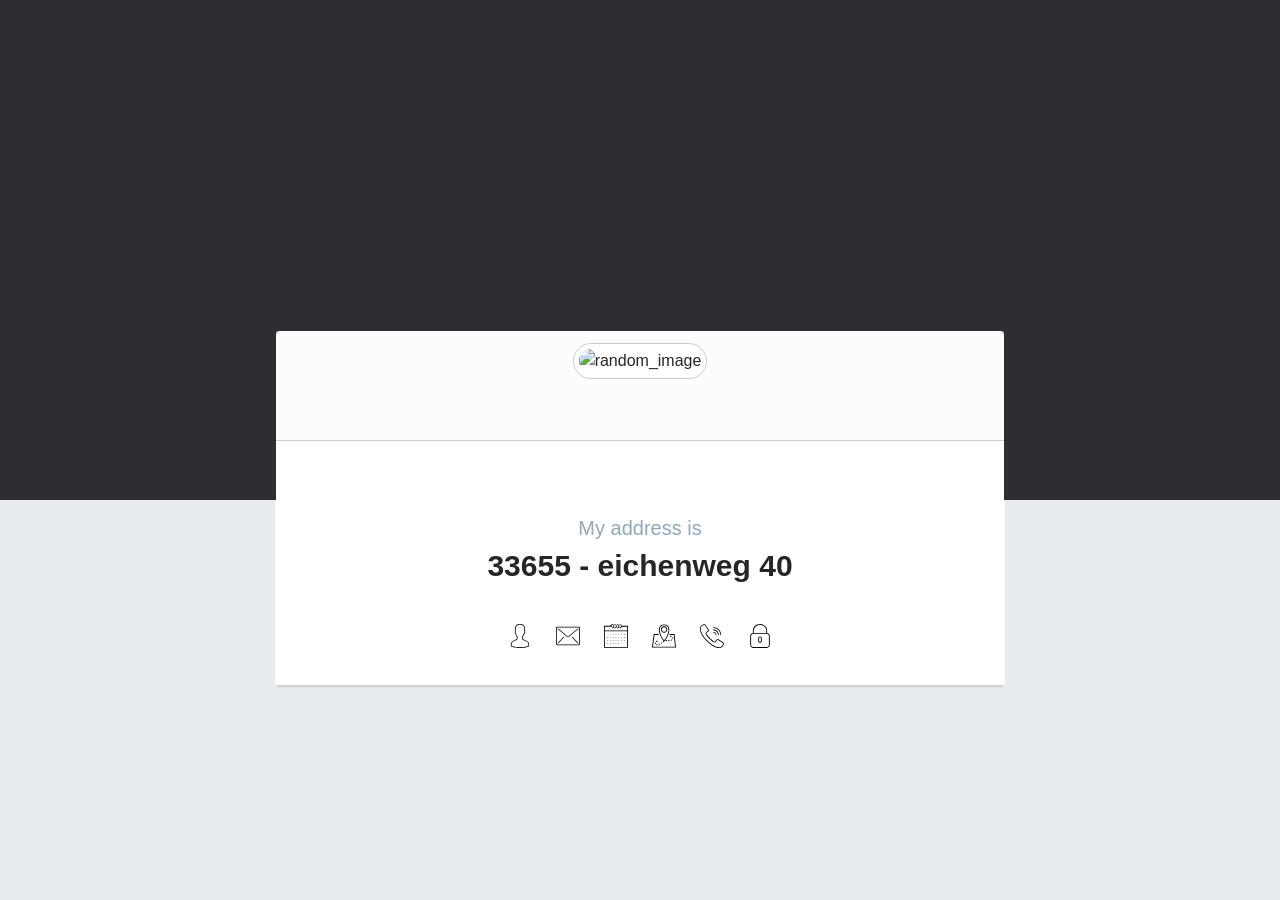
==== index.html @ 257c9281 "renamed index.html" ====
<html lang="en"><head>
  <meta charset="utf-8">
  <title>Component Playground</title>
  <base href="./">
  <meta name="viewport" content="width=device-width, initial-scale=1">
  <link rel="icon" type="image/x-icon" href="favicon.ico">
<link rel="stylesheet" href="styles.css">
<link rel="stylesheet" href="main.css">
<body>
    <header>
    </header>
    <div class="l-container u-padding--none">
        <div class="row">
            <div class="u-content--center u-margin--h-lg frame">
                <div class="c-card u-text--centered custom-btm-shadow custom-border">
                    <div class="c-card__content user_photo c-panel--round u-padding--none u-border--none">
                        <div class="c-card__header header_section u-margin--btm-lg u-border--bottom c-card__header_color">
                            <img alt="random_image" class="u-image u-image--150 u-image--rounded u-border" src="">
                        </div>
                        <br>
                        <div>
                            <h3 class="c-card__subtitle u-margin--none u-text--md ">My address is</h3>
                            <h2 class="c-card__title u-text--lg">33655 - eichenweg 40</h2>
                        </div>
                        <ul class="c-tabs l-row u-grid-justify--center u-padding--md">
                            <li class="c-tabs__list">
                                <a class="c-tabs__link user u-padding--sm">
                                    <img class="u-image--24" src="./assets/icons/svg/misc/user.svg">
                                </a>
                            </li>
                            <li class="c-tabs__list">
                                <a class="c-tabs__link email u-padding--sm">
                                    <img class="u-image--24" src="./assets/icons/svg/misc/email.svg">
                                </a>
                            </li>
                            <li class="c-tabs__list">
                                <a class="c-tabs__link calender u-padding--sm">
                                    <img class="u-image--24" src="./assets/icons/svg/misc/calendar.svg">
                                </a>
                            </li>
                            <li class="c-tabs__list">
                                <a class="c-tabs__link location u-padding--sm">
                                    <img class="u-image--24" src="./assets/icons/svg/misc/map-location.svg">
                                </a>
                            </li>
                            <li class="c-tabs__list">
                                <a class="c-tabs__link call u-padding--sm">
                                    <img class="u-image--24" src="./assets/icons/svg/misc/call.svg">
                                </a>
                            </li>
                            <li class="c-tabs__list">
                                <a class="c-tabs__link locked u-padding--sm">
                                    <img class="u-image--24" src="./assets/icons/svg/misc/locked.svg">
                                </a>
                            </li>
                        </ul>
                    </div>
                </div>
            </div>
        </div>
    </div>
</body>
<script type="text/javascript" src="jquery3.4.1.js"></script>
<script type="text/javascript" src="main.js"></script>
</html>
---- styles.css ----
.c-btn{
    border:2px solid transparent;
    cursor:pointer;
    display:inline-block;
    font-size:1rem;
    font-weight:400;
    line-height:1.5;
    text-align:center;
    padding:6px 8px;
    text-decoration:none;
    vertical-align:middle;
    background-position:center;
    -webkit-user-select:none;
    -moz-user-select:none;
    -ms-user-select:none;
    user-select:none;
    -webkit-tap-highlight-color:transparent
}
.c-btn:focus{
    outline:0
}
.c-btn[disabled]{
    background-color:#fff;
    border-color:#dbdbdb;
    color:#dbdbdb;
    box-shadow:none;
    opacity:.5;
    cursor:not-allowed
}
.c-input__checkbox input[type=checkbox],.c-input__radiobox input[type=radio]{
    outline:0;
    visibility:hidden;
    width:1.5em;
    margin:0;
    display:block;
    float:left;
    font-size:inherit
}
.c-input__checkbox__text,.c-input__radiobox__text{
    display:flex;
    word-break:break-word;
    padding-left:.5em
}
.c-card{
    background-color:#fff;
    border:1px solid #ced9e1;
    color:#262626;
    max-width:100%
}
@font-face{
    font-family:InterFaceCorp-Regular;
    src:url(https://cdn.gmgamingsystems.com/Global/fonts/interface/InterFaceCorp-Regular.eot);
    src:url(https://cdn.gmgamingsystems.com/Global/fonts/interface/InterFaceCorp-Regular.eot?#iefix) format("embedded-opentype"),url(https://cdn.gmgamingsystems.com/Global/fonts/interface/InterFaceCorp-Regular.woff) format("woff"),url(https://cdn.gmgamingsystems.com/Global/fonts/interface/InterFaceCorp-Regular.ttf) format("truetype"),url(https://cdn.gmgamingsystems.com/Global/fonts/interface/InterFaceCorp-Regular.svg#InterFaceCorp-Regular) format("svg")
}
@font-face{
    font-family:InterFaceCorp-Black;
    src:url(https://cdn.gmgamingsystems.com/Global/fonts/interface/InterFaceCorp-Black.eot);
    src:url(https://cdn.gmgamingsystems.com/Global/fonts/interface/InterFaceCorp-Black.eot?#iefix) format("embedded-opentype"),url(https://cdn.gmgamingsystems.com/Global/fonts/interface/InterFaceCorp-Black.woff) format("woff"),url(https://cdn.gmgamingsystems.com/Global/fonts/interface/InterFaceCorp-Black.ttf) format("truetype"),url(https://cdn.gmgamingsystems.com/Global/fonts/interface/InterFaceCorp-Black.svg#InterFaceCorp-Black) format("svg")
}
*,::after,::before{
    box-sizing:border-box
}
html{
    font-family:sans-serif;
    line-height:1.15;
    -webkit-text-size-adjust:100%;
    -ms-text-size-adjust:100%;
    -ms-overflow-style:scrollbar;
    -webkit-tap-highlight-color:transparent
}
body,html{
    height:100%;
    width:100%;
    margin:0;
    padding:0;
    font-size:16px
}
[tabindex="-1"]:focus{
    outline:0!important
}
hr{
    box-sizing:content-box;
    height:0;
    overflow:visible
}
img{
    vertical-align:middle;
    border-style:none;
    max-width:100%;
    height:auto
}
svg{
    overflow:hidden;
    vertical-align:middle
}
a:not([href]):not([tabindex]):focus,button:focus,input[type=color]:focus,input[type=date]:focus,input[type=datetime]:focus,input[type=email]:focus,input[type=number]:focus,input[type=password]:focus,input[type=tel]:focus,input[type=text]:focus,input[type=time]:focus,input[type=url]:focus,select:focus,textarea:focus{
    outline:0
}
[role=button],a,area,button,input:not([type=range]),label,select,summary,textarea{
    touch-action:manipulation
}
button,input,optgroup,select,textarea{
    margin:0;
    font-family:inherit;
    font-size:inherit;
    line-height:inherit
}
button,input{
    overflow:visible
}
button,select{
    text-transform:none
}
[type=reset],[type=submit],button,html [type=button]{
    -webkit-appearance:button
}
[type=button]::-moz-focus-inner,[type=reset]::-moz-focus-inner,[type=submit]::-moz-focus-inner,button::-moz-focus-inner{
    padding:0;
    border-style:none
}
body{
    margin:0;
    background:#fff;
    text-align:left;
    font-family:Arial,"Open Sans",sans-serif;
    font-size:1rem;
    font-weight:400;
    line-height:1.5;
    letter-spacing:0;
    color:#333
}
dl,ol,p,ul{
    margin-top:0;
    margin-bottom:1rem
}
input[type=color],input[type=date],input[type=datetime],input[type=email],input[type=number],input[type=password],input[type=tel],input[type=text],input[type=time],input[type=url],select,textarea{
    display:block;
    resize:none
}
progress{
    vertical-align:baseline
}
[type=number]::-webkit-inner-spin-button,[type=number]::-webkit-outer-spin-button{
    height:auto
}
::-webkit-file-upload-button{
    font:inherit;
    -webkit-appearance:button
}
ol ol,ol ul,ul ol,ul ul{
    margin-bottom:0
}
article,aside,dialog,figcaption,figure,footer,header,hgroup,label,main,nav,section{
    display:block
}
code,kbd,pre,samp{
    font-family:monospace,monospace;
    font-size:1em
}
pre{
    margin-top:0;
    margin-bottom:1rem;
    overflow:auto;
    -ms-overflow-style:scrollbar;
    white-space:pre-wrap
}
figure{
    margin:0 0 1rem
}
a{
    color:#000;
    text-decoration:underline;
    background-color:transparent;
    -webkit-text-decoration-skip:objects;
    font-weight:400
}
a:hover{
    color:#000;
    text-decoration:none
}
a:not([href]):not([tabindex]){
    color:inherit;
    text-decoration:none;
    cursor:pointer
}
a:not([href]):not([tabindex]):hover{
    color:inherit;
    text-decoration:none
}
table{
    border-collapse:collapse
}
[hidden]{
    display:none!important
}
select{
    -webkit-appearance:none;
    -moz-appearance:none;
    cursor:pointer
}
select::-ms-expand{
    display:none
}
textarea{
    padding:.625rem;
    line-height:1.5
}
:-moz-placeholder{
    color:#ced9e1
}
::-moz-placeholder{
    color:#ced9e1
}
:-ms-input-placeholder{
    color:#ced9e1
}
::-webkit-input-placeholder{
    color:#ced9e1
}
h1,h2,h3,h4,h5,h6{
    margin-top:0;
    margin-bottom:.5rem;
    font-weight:400;
    font-style:normal;
    line-height:1.5;
    text-transform:none;
    text-rendering:optimizeLegibility
}
h1{
    font-size:1.5rem
}
@media screen and (min-width:45em){
    h1{
        font-size:1.7rem
    }
}
h2,h3{
    font-size:1.25rem
}
@media screen and (min-width:45em){
    h2{
        font-size:1.3rem
    }
    h3{
        font-size:1.25rem
    }
}
h4,h5{
    font-size:1rem
}
@media screen and (min-width:45em){
    h4{
        font-size:1.1rem
    }
    h5{
        font-size:1rem
    }
}
h6{
    font-size:.875rem
}
.l-container{
    width:100%;
    padding-right:15px;
    padding-left:15px;
    margin-right:auto;
    margin-left:auto
}
@media (min-width:576px){
    .l-container{
        max-width:540px
    }
}
@media (min-width:768px){
    .l-container{
        max-width:720px
    }
}
@media (min-width:992px){
    .l-container{
        max-width:960px
    }
}
@media (min-width:1200px){
    .l-container{
        max-width:1140px
    }
}
.l-container-fluid{
    width:100%;
    padding-right:15px;
    padding-left:15px;
    margin-right:auto;
    margin-left:auto
}
.l-row{
    box-sizing:border-box;
    display:flex;
    flex:0 1 auto;
    flex-direction:row;
    flex-wrap:wrap;
    margin-right:-15px;
    margin-left:-15px
}
.l-col,.l-col-1,.l-col-10,.l-col-11,.l-col-12,.l-col-2,.l-col-3,.l-col-4,.l-col-5,.l-col-6,.l-col-7,.l-col-8,.l-col-9,.l-col-auto,.l-col-lg,.l-col-lg-1,.l-col-lg-10,.l-col-lg-11,.l-col-lg-12,.l-col-lg-2,.l-col-lg-3,.l-col-lg-4,.l-col-lg-5,.l-col-lg-6,.l-col-lg-7,.l-col-lg-8,.l-col-lg-9,.l-col-lg-auto,.l-col-md,.l-col-md-1,.l-col-md-10,.l-col-md-11,.l-col-md-12,.l-col-md-2,.l-col-md-3,.l-col-md-4,.l-col-md-5,.l-col-md-6,.l-col-md-7,.l-col-md-8,.l-col-md-9,.l-col-md-auto,.l-col-sm,.l-col-sm-1,.l-col-sm-10,.l-col-sm-11,.l-col-sm-12,.l-col-sm-2,.l-col-sm-3,.l-col-sm-4,.l-col-sm-5,.l-col-sm-6,.l-col-sm-7,.l-col-sm-8,.l-col-sm-9,.l-col-sm-auto,.l-col-xl,.l-col-xl-1,.l-col-xl-10,.l-col-xl-11,.l-col-xl-12,.l-col-xl-2,.l-col-xl-3,.l-col-xl-4,.l-col-xl-5,.l-col-xl-6,.l-col-xl-7,.l-col-xl-8,.l-col-xl-9,.l-col-xl-auto{
    width:100%;
    min-height:1px;
    padding-right:15px;
    padding-left:15px
}
.l-col{
    flex-basis:0;
    flex-grow:1;
    max-width:100%
}
.l-col-auto{
    flex:0 0 auto;
    width:auto;
    max-width:none
}
.l-col-1{
    flex-basis:8.33333333%;
    float:left;
    max-width:8.33333333%
}
.l-col-2{
    flex-basis:16.66666667%;
    float:left;
    max-width:16.66666667%
}
.l-col-3{
    flex-basis:25%;
    float:left;
    max-width:25%
}
.l-col-4{
    flex-basis:33.33333333%;
    float:left;
    max-width:33.33333333%
}
.l-col-5{
    flex-basis:41.66666667%;
    float:left;
    max-width:41.66666667%
}
.l-col-6{
    flex-basis:50%;
    float:left;
    max-width:50%
}
.l-col-7{
    flex-basis:58.33333333%;
    float:left;
    max-width:58.33333333%
}
.l-col-8{
    flex-basis:66.66666667%;
    float:left;
    max-width:66.66666667%
}
.l-col-9{
    flex-basis:75%;
    float:left;
    max-width:75%
}
.l-col-10{
    flex-basis:83.33333333%;
    float:left;
    max-width:83.33333333%
}
.l-col-11{
    flex-basis:91.66666667%;
    float:left;
    max-width:91.66666667%
}
.l-col-12{
    flex-basis:100%;
    float:left;
    max-width:100%
}
.order-first{
    order:-1
}
.order-last{
    order:13
}
.order-0{
    order:0
}
.order-1{
    order:1
}
.order-2{
    order:2
}
.order-3{
    order:3
}
.order-4{
    order:4
}
.order-5{
    order:5
}
.order-6{
    order:6
}
.order-7{
    order:7
}
.order-8{
    order:8
}
.order-9{
    order:9
}
.order-10{
    order:10
}
.order-11{
    order:11
}
.order-12{
    order:12
}
@media (min-width:576px){
    .l-col-sm{
        flex-basis:0;
        flex-grow:1;
        max-width:100%
    }
    .l-col-sm-auto{
        flex:0 0 auto;
        width:auto;
        max-width:none
    }
    .l-col-sm-1{
        flex-basis:8.33333333%;
        float:left;
        max-width:8.33333333%
    }
    .l-col-sm-2{
        flex-basis:16.66666667%;
        float:left;
        max-width:16.66666667%
    }
    .l-col-sm-3{
        flex-basis:25%;
        float:left;
        max-width:25%
    }
    .l-col-sm-4{
        flex-basis:33.33333333%;
        float:left;
        max-width:33.33333333%
    }
    .l-col-sm-5{
        flex-basis:41.66666667%;
        float:left;
        max-width:41.66666667%
    }
    .l-col-sm-6{
        flex-basis:50%;
        float:left;
        max-width:50%
    }
    .l-col-sm-7{
        flex-basis:58.33333333%;
        float:left;
        max-width:58.33333333%
    }
    .l-col-sm-8{
        flex-basis:66.66666667%;
        float:left;
        max-width:66.66666667%
    }
    .l-col-sm-9{
        flex-basis:75%;
        float:left;
        max-width:75%
    }
    .l-col-sm-10{
        flex-basis:83.33333333%;
        float:left;
        max-width:83.33333333%
    }
    .l-col-sm-11{
        flex-basis:91.66666667%;
        float:left;
        max-width:91.66666667%
    }
    .l-col-sm-12{
        flex-basis:100%;
        float:left;
        max-width:100%
    }
    .order-sm-first{
        order:-1
    }
    .order-sm-last{
        order:13
    }
    .order-sm-0{
        order:0
    }
    .order-sm-1{
        order:1
    }
    .order-sm-2{
        order:2
    }
    .order-sm-3{
        order:3
    }
    .order-sm-4{
        order:4
    }
    .order-sm-5{
        order:5
    }
    .order-sm-6{
        order:6
    }
    .order-sm-7{
        order:7
    }
    .order-sm-8{
        order:8
    }
    .order-sm-9{
        order:9
    }
    .order-sm-10{
        order:10
    }
    .order-sm-11{
        order:11
    }
    .order-sm-12{
        order:12
    }
}
@media (min-width:768px){
    .l-col-md{
        flex-basis:0;
        flex-grow:1;
        max-width:100%
    }
    .l-col-md-auto{
        flex:0 0 auto;
        width:auto;
        max-width:none
    }
    .l-col-md-1{
        flex-basis:8.33333333%;
        float:left;
        max-width:8.33333333%
    }
    .l-col-md-2{
        flex-basis:16.66666667%;
        float:left;
        max-width:16.66666667%
    }
    .l-col-md-3{
        flex-basis:25%;
        float:left;
        max-width:25%
    }
    .l-col-md-4{
        flex-basis:33.33333333%;
        float:left;
        max-width:33.33333333%
    }
    .l-col-md-5{
        flex-basis:41.66666667%;
        float:left;
        max-width:41.66666667%
    }
    .l-col-md-6{
        flex-basis:50%;
        float:left;
        max-width:50%
    }
    .l-col-md-7{
        flex-basis:58.33333333%;
        float:left;
        max-width:58.33333333%
    }
    .l-col-md-8{
        flex-basis:66.66666667%;
        float:left;
        max-width:66.66666667%
    }
    .l-col-md-9{
        flex-basis:75%;
        float:left;
        max-width:75%
    }
    .l-col-md-10{
        flex-basis:83.33333333%;
        float:left;
        max-width:83.33333333%
    }
    .l-col-md-11{
        flex-basis:91.66666667%;
        float:left;
        max-width:91.66666667%
    }
    .l-col-md-12{
        flex-basis:100%;
        float:left;
        max-width:100%
    }
    .order-md-first{
        order:-1
    }
    .order-md-last{
        order:13
    }
    .order-md-0{
        order:0
    }
    .order-md-1{
        order:1
    }
    .order-md-2{
        order:2
    }
    .order-md-3{
        order:3
    }
    .order-md-4{
        order:4
    }
    .order-md-5{
        order:5
    }
    .order-md-6{
        order:6
    }
    .order-md-7{
        order:7
    }
    .order-md-8{
        order:8
    }
    .order-md-9{
        order:9
    }
    .order-md-10{
        order:10
    }
    .order-md-11{
        order:11
    }
    .order-md-12{
        order:12
    }
}
@media (min-width:992px){
    .l-col-lg{
        flex-basis:0;
        flex-grow:1;
        max-width:100%
    }
    .l-col-lg-auto{
        flex:0 0 auto;
        width:auto;
        max-width:none
    }
    .l-col-lg-1{
        flex-basis:8.33333333%;
        float:left;
        max-width:8.33333333%
    }
    .l-col-lg-2{
        flex-basis:16.66666667%;
        float:left;
        max-width:16.66666667%
    }
    .l-col-lg-3{
        flex-basis:25%;
        float:left;
        max-width:25%
    }
    .l-col-lg-4{
        flex-basis:33.33333333%;
        float:left;
        max-width:33.33333333%
    }
    .l-col-lg-5{
        flex-basis:41.66666667%;
        float:left;
        max-width:41.66666667%
    }
    .l-col-lg-6{
        flex-basis:50%;
        float:left;
        max-width:50%
    }
    .l-col-lg-7{
        flex-basis:58.33333333%;
        float:left;
        max-width:58.33333333%
    }
    .l-col-lg-8{
        flex-basis:66.66666667%;
        float:left;
        max-width:66.66666667%
    }
    .l-col-lg-9{
        flex-basis:75%;
        float:left;
        max-width:75%
    }
    .l-col-lg-10{
        flex-basis:83.33333333%;
        float:left;
        max-width:83.33333333%
    }
    .l-col-lg-11{
        flex-basis:91.66666667%;
        float:left;
        max-width:91.66666667%
    }
    .l-col-lg-12{
        flex-basis:100%;
        float:left;
        max-width:100%
    }
    .order-lg-first{
        order:-1
    }
    .order-lg-last{
        order:13
    }
    .order-lg-0{
        order:0
    }
    .order-lg-1{
        order:1
    }
    .order-lg-2{
        order:2
    }
    .order-lg-3{
        order:3
    }
    .order-lg-4{
        order:4
    }
    .order-lg-5{
        order:5
    }
    .order-lg-6{
        order:6
    }
    .order-lg-7{
        order:7
    }
    .order-lg-8{
        order:8
    }
    .order-lg-9{
        order:9
    }
    .order-lg-10{
        order:10
    }
    .order-lg-11{
        order:11
    }
    .order-lg-12{
        order:12
    }
}
@media (min-width:1200px){
    .l-col-xl{
        flex-basis:0;
        flex-grow:1;
        max-width:100%
    }
    .l-col-xl-auto{
        flex:0 0 auto;
        width:auto;
        max-width:none
    }
    .l-col-xl-1{
        flex-basis:8.33333333%;
        float:left;
        max-width:8.33333333%
    }
    .l-col-xl-2{
        flex-basis:16.66666667%;
        float:left;
        max-width:16.66666667%
    }
    .l-col-xl-3{
        flex-basis:25%;
        float:left;
        max-width:25%
    }
    .l-col-xl-4{
        flex-basis:33.33333333%;
        float:left;
        max-width:33.33333333%
    }
    .l-col-xl-5{
        flex-basis:41.66666667%;
        float:left;
        max-width:41.66666667%
    }
    .l-col-xl-6{
        flex-basis:50%;
        float:left;
        max-width:50%
    }
    .l-col-xl-7{
        flex-basis:58.33333333%;
        float:left;
        max-width:58.33333333%
    }
    .l-col-xl-8{
        flex-basis:66.66666667%;
        float:left;
        max-width:66.66666667%
    }
    .l-col-xl-9{
        flex-basis:75%;
        float:left;
        max-width:75%
    }
    .l-col-xl-10{
        flex-basis:83.33333333%;
        float:left;
        max-width:83.33333333%
    }
    .l-col-xl-11{
        flex-basis:91.66666667%;
        float:left;
        max-width:91.66666667%
    }
    .l-col-xl-12{
        flex-basis:100%;
        float:left;
        max-width:100%
    }
    .order-xl-first{
        order:-1
    }
    .order-xl-last{
        order:13
    }
    .order-xl-0{
        order:0
    }
    .order-xl-1{
        order:1
    }
    .order-xl-2{
        order:2
    }
    .order-xl-3{
        order:3
    }
    .order-xl-4{
        order:4
    }
    .order-xl-5{
        order:5
    }
    .order-xl-6{
        order:6
    }
    .order-xl-7{
        order:7
    }
    .order-xl-8{
        order:8
    }
    .order-xl-9{
        order:9
    }
    .order-xl-10{
        order:10
    }
    .order-xl-11{
        order:11
    }
    .order-xl-12{
        order:12
    }
}
.no-gutters{
    margin-right:0;
    margin-left:0;
    padding-right:0;
    padding-left:0
}
.no-gutters>.l-col,.no-gutters>[class*=l-col-]{
    padding-right:0;
    padding-left:0
}
.c-accordion__heading{
    padding:1rem;
    transition:.25s ease-out;
    cursor:pointer
}
.c-accordion__heading:hover{
    color:#8c8a8a
}
.c-accordion__heading::after{
    content:' ';
    display:flow-root;
    border-top:5px solid transparent;
    border-bottom:5px solid transparent;
    border-left:5px solid currentColor;
    vertical-align:middle;
    float:right;
    will-change:transform;
    -webkit-transform:translateY(3px);
    transform:translateY(3px);
    transition:transform .2s ease-out;
    transition:transform .2s ease-out,-webkit-transform .2s ease-out
}
.c-accordion__heading--opened::after{
    -webkit-transform:rotate(90deg) translateX(4px);
    transform:rotate(90deg) translateX(4px)
}
.c-accordion__content{
    max-height:0;
    padding:0;
    overflow:hidden
}
.c-accordion__content--opened{
    max-height:500px;
    display:table;
    padding:1rem
}
.c-btn{
    transition:.3s ease-out
}
.c-btn:not(.c-btn__generic):not(.c-btn__link):hover{
    box-shadow:0 5px 11px 0 rgba(0,0,0,.18),0 4px 15px 0 rgba(0,0,0,.15);
    outline:0
}
.c-btn:not(.c-btn__generic):not(.c-btn__link):active{
    background-color:#fff;
    background-size:100%;
    transition:background
}
.c-btn__generic{
    font-weight:700;
    line-height:1.5;
    color:#000;
    opacity:.9;
    background-color:transparent;
    border:0;
    -webkit-appearance:none;
    font-size:1.5rem;
    cursor:pointer
}
@media screen and (min-width:45em){
    .c-btn__generic{
        font-size:1.7rem
    }
}
.c-btn__default{
    background-color:#ced9e1;
    color:#000
}
.c-btn__default:hover{
    background:radial-gradient(circle,transparent 1%,#e9ecef 1%) center/15000% #e9ecef;
    border-color:#ced9e1;
    background-color:#fff;
    color:#ced9e1
}
.c-btn__primary{
    background-color:#439539;
    color:#fff
}
.c-btn__primary:hover{
    background:radial-gradient(circle,transparent 1%,#e9ecef 1%) center/15000% #e9ecef;
    border-color:#439539;
    background-color:#fff;
    color:#439539
}
.c-btn__secondary{
    background-color:#194484;
    color:#fff
}
.c-btn__secondary:hover{
    background:radial-gradient(circle,transparent 1%,#e9ecef 1%) center/15000% #e9ecef;
    border-color:#194484;
    background-color:#fff;
    color:#194484
}
.c-btn__success{
    background-color:#439539;
    color:#000
}
.c-btn__success:hover{
    background:radial-gradient(circle,transparent 1%,#e9ecef 1%) center/15000% #e9ecef;
    border-color:#439539;
    background-color:#fff;
    color:#439539
}
.c-btn__warning{
    background-color:#f39c12;
    color:#000
}
.c-btn__warning:hover{
    background:radial-gradient(circle,transparent 1%,#e9ecef 1%) center/15000% #e9ecef;
    border-color:#f39c12;
    background-color:#fff;
    color:#f39c12
}
.c-btn__danger{
    background-color:#cb0a15;
    color:#fff
}
.c-btn__danger:hover{
    background:radial-gradient(circle,transparent 1%,#e9ecef 1%) center/15000% #e9ecef;
    border-color:#cb0a15;
    background-color:#fff;
    color:#cb0a15
}
.c-btn__link{
    background:0 0;
    border:0;
    text-decoration:none
}
.c-btn__link:hover{
    color:#333;
    text-decoration:underline
}
.c-btn__link:focus{
    color:#333
}
.c-btn__input{
    top:-30px;
    float:right;
    padding:3px 16px;
    margin-right:.2em
}
.c-btn__input--absolute{
    position:absolute;
    right:3px;
    top:3px;
    height:27px;
    padding:0 5px
}
.c-btn--full{
    display:block;
    width:100%;
    clear:both
}
.c-btn--sm{
    padding:6px 15px;
    font-size:.875rem
}
.c-btn--md{
    padding:8px 30px;
    font-size:1.125rem
}
.c-btn--lg{
    padding:12px 35px;
    font-size:1.25rem
}
@media screen and (min-width:45em){
    .c-btn--lg{
        padding:12px 40px;
        font-size:1.5rem
    }
}
.c-card__header{
    padding:.75rem
}
.c-card__title{
    font-weight:700;
    font-size:1.25rem;
    margin:0
}
.c-card__subtitle{
    font-weight:400;
    font-size:.875rem;
    color:#8fa8ba
}
.c-card__image{
    display:block
}
.c-card__content{
    padding:.75rem;
    border-top:1px solid #ced9e1
}
.c-card__footer{
    border-top:1px solid #ced9e1;
    padding:.75rem
}
.c-card__media:not(:last-child){
    margin-bottom:.75rem
}
.c-card--shadowed{
    box-shadow:0 2px 3px 0 #bbb,0 0 1px 0 #bbb;
    border:0
}
.c-icon{
    display:inline-block;
    height:16px;
    width:16px;
    padding:5px
}
.c-icon--sm{
    width:32px;
    height:32px
}
.c-icon--md{
    width:64px;
    height:64px
}
.c-icon--lg{
    width:128px;
    height:128px
}
.c-icon--xlg{
    width:256px;
    height:256px
}
.c-input{
    display:block;
    width:100%;
    min-height:40px;
    padding:5px 10px;
    border:1px solid #ddd;
    background-color:transparent;
    color:inherit;
    outline:0;
    margin:0;
    box-shadow:0,1px,2px,0 rgba(51,51,51,.1) inset 0 #bbb;
    transition:.3s ease-out
}
.c-input:focus{
    outline:0
}
.c-input__group{
    display:flex;
    flex-wrap:wrap;
    align-items:stretch;
    width:100%
}
.c-input__group>.c-input{
    width:1%;
    flex:1 1 auto
}
.c-input__group>.c-input--success:focus{
    border-color:rgba(67,149,57,.9)
}
.c-input__group--append{
    margin-left:-1px
}
.c-input__group--prepend{
    margin-right:-1px
}
.c-input__group__text{
    display:flex;
    align-items:center;
    padding:5px 10px;
    margin-bottom:0;
    font-weight:400;
    line-height:1.5;
    min-height:40px;
    color:#333;
    text-align:center;
    white-space:nowrap;
    background-color:#ced9e1;
    border:1px solid #ccc
}
.c-input__text{
    min-height:40px
}
.c-input__textarea{
    min-height:100px
}
.c-input__checkbox{
    position:relative;
    margin:1em 0;
    text-align:left
}
.c-input__checkbox label{
    cursor:pointer;
    display:inline;
    line-height:1.25em;
    vertical-align:top;
    clear:both;
    margin:0
}
.c-input__checkbox label:after,.c-input__checkbox label:before{
    content:'';
    position:absolute;
    left:0;
    top:0
}
.c-input__checkbox label:before{
    width:1.25em;
    height:1.25em;
    background:#fff;
    border:.06em solid rgba(0,0,0,.54);
    border-radius:.125em;
    cursor:pointer;
    transition:background .3s
}
.c-input__checkbox input[type=checkbox]:checked+label::before{
    background:#439539;
    border:none
}
.c-input__checkbox input[type=checkbox]:checked+label::after{
    -webkit-transform:translate(.25em,.33653846em) rotate(-45deg);
    transform:translate(.25em,.33653846em) rotate(-45deg);
    width:.75em;
    height:.375em;
    border:.125em solid #fff;
    border-top-style:none;
    border-right-style:none
}
.c-input__radiobox{
    position:relative;
    margin:1em 0;
    text-align:left
}
.c-input__radiobox label{
    cursor:pointer;
    display:inline;
    line-height:1.25em;
    vertical-align:top;
    clear:both;
    margin:0
}
.c-input__radiobox label:after,.c-input__radiobox label:before{
    content:'';
    position:absolute;
    left:0;
    top:0
}
.c-input__radiobox label:before{
    background:#fff;
    border:.12em solid rgba(0,0,0,.54);
    border-radius:50%;
    cursor:pointer;
    transition:.3s;
    width:1.25em;
    height:1.25em;
    content:'';
    display:inline-block;
    will-change:background-color,border-color;
    -webkit-user-select:none;
    -moz-user-select:none;
    -ms-user-select:none;
    user-select:none;
    margin-right:.625em;
    vertical-align:middle
}
.c-input__radiobox label:after{
    top:50%;
    left:.6375em;
    width:.625em;
    height:.625em;
    position:absolute;
    -webkit-transform:translate(-50%,-50%) scale(0,0) translateZ(0);
    transform:translate(-50%,-50%) scale(0,0) translateZ(0);
    transition:.2s;
    will-change:transform;
    border-radius:50%
}
.c-input__radiobox input[type=radio]:checked+label::before{
    border-color:#439539
}
.c-input__radiobox input[type=radio]:checked+label::after{
    -webkit-transform:translate(-50%,-50%) scale(1,1) translateZ(0);
    transform:translate(-50%,-50%) scale(1,1) translateZ(0);
    background-color:#439539
}
.c-input__select{
    max-width:100%;
    position:relative;
    vertical-align:top
}
.c-input__select::after{
    border:.18em solid #ccc;
    border-radius:.12em;
    border-right:0;
    border-top:0;
    content:" ";
    display:block;
    width:.625em;
    height:.625em;
    margin-top:-.4375em;
    pointer-events:none;
    position:absolute;
    top:50%;
    -webkit-transform:rotate(-45deg);
    transform:rotate(-45deg);
    -webkit-transform-origin:center;
    transform-origin:center;
    right:1.126em
}
.c-input__control{
    position:relative
}
.c-input__control label~span{
    top:70%
}
.c-input__control--left>input{
    padding-left:2.502em
}
.c-input__control--left>span{
    left:1.563em
}
.c-input__control--right>input{
    padding-right:5em
}
.c-input__control--right>span{
    right:1.563em
}
.c-input__control__box{
    position:absolute;
    top:50%;
    -webkit-transform:translateY(-50%);
    transform:translateY(-50%)
}
.c-input__control__box button{
    padding:0 8px
}
.c-input--success{
    border-color:rgba(67,149,57,.9);
    caret-color:#439539
}
.c-input--error{
    border-color:rgba(203,10,21,.9);
    caret-color:#cb0a15
}
.c-input--warning{
    border-color:rgba(243,156,18,.9);
    caret-color:#f39c12
}
.c-input--disabled{
    background-color:rgba(238,238,238,.9);
    border:none;
    box-shadow:none
}
.c-label{
    display:inline;
    line-height:1.5;
    font-size:1rem;
    color:#ced9e1;
    border:1px solid #ced9e1;
    text-align:center;
    white-space:nowrap;
    padding:3px 4px;
    border-radius:4px
}
.c-label__primary,.c-label__success{
    color:#439539;
    border:1px solid #439539
}
.c-label__warning{
    color:#f39c12;
    border:1px solid #f39c12
}
.c-label__danger{
    color:#cb0a15;
    border:1px solid #cb0a15
}
.c-label__info{
    color:#3498db;
    border:1px solid #3498db
}
.c-label--no-b-color{
    border:1px solid transparent
}
.c-modal{
    position:fixed;
    top:0;
    right:auto;
    bottom:auto;
    left:0;
    width:100%;
    height:100%;
    z-index:1050;
    overflow:hidden;
    outline:0
}
.c-modal__dialog{
    position:relative;
    width:auto;
    margin:.5rem;
    pointer-events:none
}
.c-modal.fade .c-modal__dialog{
    -webkit-transform:translate(0,-50px);
    transform:translate(0,-50px)
}
.c-modal.show .c-modal__dialog{
    -webkit-transform:none;
    transform:none
}
.c-modal__dialog--center{
    display:flex;
    align-items:center;
    min-height:calc(100% - (.5rem * 2))
}
@media screen and (min-width:45em){
    .c-modal__dialog{
        max-width:500px;
        margin:1.75rem auto
    }
    .c-modal__dialog--center{
        min-height:calc(100% - (1.75rem * 2))
    }
    .c-modal__dialog--center::before{
        height:calc(100vh - (1.75rem * 2))
    }
}
.c-modal__dialog--center::before{
    display:block;
    height:calc(100vh - (.5rem * 2));
    content:""
}
.c-modal__content{
    position:relative;
    display:flex;
    flex-direction:column;
    width:100%;
    pointer-events:auto;
    background-color:#fff;
    background-clip:padding-box;
    border:1px solid rgba(0,0,0,.2);
    outline:0
}
.c-modal__header{
    display:flex;
    align-items:flex-start;
    justify-content:space-between;
    padding:1rem;
    border-bottom:1px solid #f8f9fa
}
.c-modal__header--title{
    margin-bottom:0;
    line-height:1.5
}
.c-modal__header .close{
    padding:1rem;
    margin:-1rem
}
.c-modal__footer{
    display:flex;
    align-items:center;
    justify-content:flex-end;
    padding:1rem;
    border-top:1px solid #f8f9fa
}
.c-modal__footer>:not(:first-child){
    margin-left:.25rem
}
.c-modal__footer>:not(:last-child){
    margin-right:.25rem
}
.c-modal__body{
    position:relative;
    flex:1 1 auto;
    padding:1rem
}
.c-modal__background{
    position:fixed;
    top:0;
    right:auto;
    bottom:auto;
    left:0;
    background-color:#fff;
    z-index:1040;
    width:100vw;
    height:100vh
}
.c-modal__background.fade{
    opacity:0
}
.c-modal__background.show{
    opacity:.5
}
.c-modal--open{
    overflow:hidden
}
.c-modal--open .c-modal{
    overflow-x:hidden;
    overflow-y:auto
}
@media screen and (min-width:45em){
    .c-modal__body--expose-bg{
        margin:2.5rem
    }
    .c-modal__background{
        background-color:rgba(10,10,10,.86)
    }
    .c-modal--small{
        max-width:300px
    }
    .c-modal--large{
        max-width:800px
    }
    .c-modal--xlarge{
        max-width:1140px
    }
}
.c-modal--full{
    top:0;
    right:0;
    bottom:0;
    left:0;
    max-width:100%
}
.c-panel{
    padding:10px 15px;
    margin:0;
    border:1px solid rgba(0,0,0,.1)
}
.c-panel__primary{
    background-color:#3498db
}
.c-panel__success{
    background-color:#439539
}
.c-panel__warning{
    background-color:#f39c12
}
.c-panel__danger{
    background-color:#cb0a15
}
.c-panel--round{
    border-radius:4px
}
.c-panel--left{
    left:0
}
.c-panel--right{
    right:0
}
.c-tabs{
    list-style:none;
    margin:0
}
.c-tabs__item{
    background:#f8f9fa
}
.c-tabs__link{
    display:block;
    text-decoration:none
}
.c-tabs__link:hover{
    background:0 0;
    color:inherit;
    text-decoration:none
}
.c-tabs__list{
    position:relative
}
.c-tabs__list:hover{
    background:#439539;
    color:inherit;
    text-decoration:none
}
.c-tabs .active{
    background:rgba(67,149,57,.75);
    color:inherit
}
@media screen and (max-width:44.9375em){
    .c-tabs-wrapper{
        position:relative
    }
    .c-tabs-content{
        position:absolute;
        top:0;
        left:0;
        right:0
    }
}
.c-tabs-content .back-arrow{
    display:inline
}
.c-table{
    width:100%;
    max-width:100%;
    margin-bottom:1rem;
    background-color:transparent
}
.c-table td,.c-table th{
    padding:.75rem;
    vertical-align:top;
    border-top:1px solid rgba(0,0,0,.1)
}
.c-table thead th{
    vertical-align:bottom;
    border-bottom:2px solid rgba(0,0,0,.1)
}
.c-table tbody+tbody{
    border-top:2px solid rgba(0,0,0,.1)
}
.c-table--bordered,.c-table--bordered td,.c-table--bordered th{
    border:1px solid rgba(0,0,0,.1)
}
.c-table--bordered thead td,.c-table--bordered thead th{
    border-bottom-width:2px
}
.c-caret{
    position:absolute;
    left:0;
    right:0;
    margin-top:-.75rem;
    width:0;
    height:0;
    margin-left:auto;
    margin-right:auto
}
.c-caret__down{
    border-left:15px solid transparent;
    border-right:15px solid transparent;
    border-top:15px solid #439539
}
.c-caret__up{
    border-left:15px solid transparent;
    border-right:15px solid transparent;
    border-bottom:15px solid #439539
}
.c-caret__left{
    border-top:15px solid transparent;
    border-bottom:15px solid transparent;
    border-right:15px solid #439539
}
.c-caret__right{
    border-top:15px solid transparent;
    border-bottom:15px solid transparent;
    border-left:15px solid #439539
}
.c-hamburger{
    position:relative;
    display:block;
    width:1.75em;
    padding:.025em
}
.c-hamburger__layer{
    display:block;
    border:.055em solid #fff;
    background:#fff;
    height:.055em;
    margin-bottom:5px;
    border-radius:0;
    will-change:transform;
    transition:transform .3s ease-out;
    transition:transform .3s ease-out,-webkit-transform .3s ease-out
}
.c-hamburger__layer:last-child{
    margin-bottom:0
}
.c-hamburger.open .c-hamburger__layer{
    width:100%
}
.c-hamburger.open .c-hamburger__layer:first-child{
    -webkit-transform:rotate(45deg);
    transform:rotate(45deg);
    position:absolute;
    top:0
}
.c-hamburger.open .c-hamburger__layer:nth-child(2){
    visibility:hidden
}
.c-hamburger.open .c-hamburger__layer:last-child{
    position:absolute;
    top:0;
    -webkit-transform:rotate(135deg);
    transform:rotate(135deg)
}
.u-display--left{
    float:left
}
.u-display--right{
    float:right
}
@media (min-width:576px){
    .u-hidden-sm{
        display:none
    }
}
@media (min-width:768px){
    .u-hidden-md{
        display:none
    }
}
@media (min-width:992px){
    .u-hidden-lg{
        display:none
    }
}
@media (min-width:1200px){
    .u-hidden-xl{
        display:none
    }
}
.u-display--inline{
    display:inline
}
.u-display--inline-block{
    display:inline-block
}
.u-display--block{
    display:block
}
.u-display--table,.u-list--table{
    display:table
}
.u-display--flex{
    display:flex
}
@media (min-width:576px){
    .u-display-sm--inline{
        display:inline
    }
    .u-display-sm--inline-block{
        display:inline-block
    }
    .u-display-sm--block{
        display:block
    }
    .u-display-sm--table{
        display:table
    }
    .u-display-sm--flex{
        display:flex
    }
}
@media (min-width:768px){
    .u-display-md--inline{
        display:inline
    }
    .u-display-md--inline-block{
        display:inline-block
    }
    .u-display-md--block{
        display:block
    }
    .u-display-md--table{
        display:table
    }
    .u-display-md--flex{
        display:flex
    }
}
@media (min-width:992px){
    .u-display-lg--inline{
        display:inline
    }
    .u-display-lg--inline-block{
        display:inline-block
    }
    .u-display-lg--block{
        display:block
    }
    .u-display-lg--table{
        display:table
    }
    .u-display-lg--flex{
        display:flex
    }
}
@media (min-width:1200px){
    .u-display-xl--inline{
        display:inline
    }
    .u-display-xl--inline-block{
        display:inline-block
    }
    .u-display-xl--block{
        display:block
    }
    .u-display-xl--table{
        display:table
    }
    .u-display-xl--flex{
        display:flex
    }
}
.u-clearfix{
    content:'';
    display:block;
    clear:both
}
.u-overflow--auto{
    overflow:auto
}
.u-overflow--hidden{
    overflow:hidden
}
.u-overflow--scroll{
    overflow:scroll
}
.u-overflow--visible{
    overflow:visible
}
.u-overflow-x--auto{
    overflow-x:auto
}
.u-overflow-x--hidden{
    overflow-x:hidden
}
.u-overflow-x--scroll{
    overflow-x:scroll
}
.u-overflow-x--visible{
    overflow-x:visible
}
.u-overflow-y--auto{
    overflow-y:auto
}
.u-overflow-y--hidden{
    overflow-y:hidden
}
.u-overflow-y--scroll{
    overflow-y:scroll
}
.u-overflow-y--visible{
    overflow-y:visible
}
@media (min-width:576px){
    .u-overflow-sm--auto{
        overflow:auto
    }
    .u-overflow-sm--hidden{
        overflow:hidden
    }
    .u-overflow-sm--scroll{
        overflow:scroll
    }
    .u-overflow-sm--visible{
        overflow:visible
    }
    .u-overflow-x-sm--auto{
        overflow-x:auto
    }
    .u-overflow-x-sm--hidden{
        overflow-x:hidden
    }
    .u-overflow-x-sm--scroll{
        overflow-x:scroll
    }
    .u-overflow-x-sm--visible{
        overflow-x:visible
    }
    .u-overflow-y-sm--auto{
        overflow-y:auto
    }
    .u-overflow-y-sm--hidden{
        overflow-y:hidden
    }
    .u-overflow-y-sm--scroll{
        overflow-y:scroll
    }
    .u-overflow-y-sm--visible{
        overflow-y:visible
    }
}
@media (min-width:768px){
    .u-overflow-md--auto{
        overflow:auto
    }
    .u-overflow-md--hidden{
        overflow:hidden
    }
    .u-overflow-md--scroll{
        overflow:scroll
    }
    .u-overflow-md--visible{
        overflow:visible
    }
    .u-overflow-x-md--auto{
        overflow-x:auto
    }
    .u-overflow-x-md--hidden{
        overflow-x:hidden
    }
    .u-overflow-x-md--scroll{
        overflow-x:scroll
    }
    .u-overflow-x-md--visible{
        overflow-x:visible
    }
    .u-overflow-y-md--auto{
        overflow-y:auto
    }
    .u-overflow-y-md--hidden{
        overflow-y:hidden
    }
    .u-overflow-y-md--scroll{
        overflow-y:scroll
    }
    .u-overflow-y-md--visible{
        overflow-y:visible
    }
}
@media (min-width:992px){
    .u-overflow-lg--auto{
        overflow:auto
    }
    .u-overflow-lg--hidden{
        overflow:hidden
    }
    .u-overflow-lg--scroll{
        overflow:scroll
    }
    .u-overflow-lg--visible{
        overflow:visible
    }
    .u-overflow-x-lg--auto{
        overflow-x:auto
    }
    .u-overflow-x-lg--hidden{
        overflow-x:hidden
    }
    .u-overflow-x-lg--scroll{
        overflow-x:scroll
    }
    .u-overflow-x-lg--visible{
        overflow-x:visible
    }
    .u-overflow-y-lg--auto{
        overflow-y:auto
    }
    .u-overflow-y-lg--hidden{
        overflow-y:hidden
    }
    .u-overflow-y-lg--scroll{
        overflow-y:scroll
    }
    .u-overflow-y-lg--visible{
        overflow-y:visible
    }
}
@media (min-width:1200px){
    .u-overflow-xl--auto{
        overflow:auto
    }
    .u-overflow-xl--hidden{
        overflow:hidden
    }
    .u-overflow-xl--scroll{
        overflow:scroll
    }
    .u-overflow-xl--visible{
        overflow:visible
    }
    .u-overflow-x-xl--auto{
        overflow-x:auto
    }
    .u-overflow-x-xl--hidden{
        overflow-x:hidden
    }
    .u-overflow-x-xl--scroll{
        overflow-x:scroll
    }
    .u-overflow-x-xl--visible{
        overflow-x:visible
    }
    .u-overflow-y-xl--auto{
        overflow-y:auto
    }
    .u-overflow-y-xl--hidden{
        overflow-y:hidden
    }
    .u-overflow-y-xl--scroll{
        overflow-y:scroll
    }
    .u-overflow-y-xl--visible{
        overflow-y:visible
    }
}
.u-index--1{
    z-index:1
}
.u-index--2{
    z-index:2
}
.u-index--3{
    z-index:3
}
.u-index--4{
    z-index:4
}
.u-index--5{
    z-index:5
}
.u-index--6{
    z-index:6
}
.u-index--7{
    z-index:7
}
.u-index--8{
    z-index:8
}
.u-index--9{
    z-index:9
}
.u-index--10{
    z-index:10
}
.u-flex-wrap--nowrap{
    flex-wrap:nowrap
}
.u-flex-wrap--wrap{
    flex-wrap:wrap
}
.u-position--static{
    position:static!important
}
.u-position--relative{
    position:relative!important
}
.u-position--absolute{
    position:absolute!important
}
.u-position--fixed{
    position:fixed!important
}
.u-position--sticky{
    position:-webkit-sticky!important;
    position:sticky!important
}
.u-absolute-zero{
    position:absolute;
    top:0;
    right:0;
    bottom:0;
    left:0
}
.u-fixed-top{
    position:fixed;
    top:0;
    right:0;
    left:0;
    z-index:1030
}
.u-fixed-bottom{
    position:fixed;
    right:0;
    bottom:0;
    left:0;
    z-index:1030
}
.u-border{
    border:1px solid #ccc
}
.u-border--top{
    border-top:1px solid #ccc
}
.u-border--top-none{
    border-top:none
}
.u-border--right{
    border-right:1px solid #ccc
}
.u-border--right-none{
    border-right:none
}
.u-border--bottom{
    border-bottom:1px solid #ccc
}
.u-border--bottom-none{
    border-bottom:none
}
.u-border--left{
    border-left:1px solid #ccc
}
.u-border--left-none{
    border-left:none
}
.u-border--none{
    border:none
}
.u-shadow{
    box-shadow:1px 1px 1px 0 #bbb,0 0 1px 0 #bbb
}
.u-shadow--top{
    box-shadow:0 -1px 1px 0 #bbb,0 0 1px 0 #bbb
}
.u-shadow--right{
    box-shadow:1px 0 1px 0 #bbb,0 0 1px 0 #bbb
}
.u-shadow--bottom{
    box-shadow:0 1px 1px 0 #bbb,0 0 1px 0 #bbb
}
.u-shadow--left{
    box-shadow:-1px 0 1px 0 #bbb,0 0 1px 0 #bbb
}
.u-full{
    display:block;
    width:100%;
    height:100%
}
.u-hidden{
    display:none
}
@media screen and (min-width:45em){
    .c-tabs-content .back-arrow,.u-hidden--desktop{
        display:none
    }
}
.sr-only{
    position:absolute;
    width:1px;
    height:1px;
    padding:0;
    overflow:hidden;
    clip:rect(0,0,0,0);
    white-space:nowrap;
    border:0
}
.u-grid-justify--center{
    justify-content:center
}
.u-grid-justify--left{
    justify-content:flex-start
}
.u-grid-justify--right{
    justify-content:flex-end
}
.u-grid-justify--around{
    justify-content:space-around
}
.u-grid-justify--between{
    justify-content:space-between
}
.u-grid-justify--evenly{
    justify-content:space-evenly
}
.u-grid-align--center{
    align-items:center
}
.u-grid-align--top{
    align-items:flex-start
}
.u-grid-align--bottom{
    align-items:flex-end
}
.u-grid-align--stretch{
    align-items:stretch
}
.u-content--center{
    margin:0 auto
}
.u-content--left{
    margin-left:0
}
.u-content--right{
    margin-right:0
}
.u-text{
    font-weight:400
}
.u-text--centered{
    text-align:center
}
@media screen and (max-width:44.9375em){
    .u-hidden--mobile{
        display:none
    }
    .u-text--centered__mobile{
        text-align:center
    }
}
@media screen and (min-width:45em) and (max-width:63.9375em){
    .u-text--centered__tablet{
        text-align:center
    }
}
@media screen and (min-width:63.9375em){
    .u-text--centered__desktop{
        text-align:center
    }
    .u-text--justified__desktop{
        text-align:justify
    }
}
.u-text--justified{
    text-align:justify
}
@media screen and (max-width:44.9375em){
    .u-text--justified__mobile{
        text-align:justify
    }
}
@media screen and (min-width:45em) and (max-width:63.9375em){
    .u-text--justified__tablet{
        text-align:justify
    }
    .u-text--left__tablet{
        text-align:left
    }
}
.u-text--left{
    text-align:left
}
@media screen and (max-width:44.9375em){
    .u-text--left__mobile{
        text-align:left
    }
}
@media screen and (min-width:63.9375em){
    .u-text--left__desktop{
        text-align:left
    }
    .u-text--right__desktop{
        text-align:right
    }
}
.u-text--right{
    text-align:right
}
@media screen and (min-width:45em) and (max-width:63.9375em){
    .u-text--right__tablet{
        text-align:right
    }
}
.u-text--light{
    font-weight:400
}
.u-text--bold{
    font-weight:700
}
.u-text--bolder{
    font-weight:bolder
}
.u-text--uppercase{
    text-transform:uppercase
}
.u-text--capitalised{
    text-transform:capitalize
}
.u-text--lowercase{
    text-transform:lowercase
}
.u-text--italic{
    font-style:italic
}
.u-text--sm{
    font-size:.625rem
}
.u-text--md{
    font-size:1.25rem
}
.u-text--lg{
    font-size:1.875rem
}
.u-text--xlg{
    font-size:2.5rem
}
.u-list--item{
    display:inline
}
.u-list__no-type{
    list-style-type:none
}
.u-list--table{
    padding:0
}
.u-image--rounded{
    border-radius:290486px
}
.u-image--responsive{
    display:block;
    max-width:100%;
    height:auto
}
.u-image--full{
    width:100%
}
.u-image--16{
    width:16px;
    height:16px;
    display:inline-block;
    -o-object-fit:cover;
    object-fit:cover
}
.u-image--24{
    width:24px;
    height:24px;
    display:inline-block;
    -o-object-fit:cover;
    object-fit:cover
}
.u-image--32{
    width:32px;
    height:32px;
    display:inline-block;
    -o-object-fit:cover;
    object-fit:cover
}
.u-image--48{
    width:48px;
    height:48px;
    display:inline-block;
    -o-object-fit:cover;
    object-fit:cover
}
.u-image--64{
    width:64px;
    height:64px;
    display:inline-block;
    -o-object-fit:cover;
    object-fit:cover
}
.u-image--96{
    width:96px;
    height:96px;
    display:inline-block;
    -o-object-fit:cover;
    object-fit:cover
}
.u-image--128{
    width:128px;
    height:128px;
    display:inline-block;
    -o-object-fit:cover;
    object-fit:cover
}
.u-image--256{
    width:256px;
    height:256px;
    display:inline-block;
    -o-object-fit:cover;
    object-fit:cover
}
.u-padding--none{
    padding:0
}
.c-card--no-gutters,.c-card--no-gutters>[class*=card__],.u-padding--h-none{
    padding-left:0;
    padding-right:0
}
.u-padding--v-none{
    padding-top:0;
    padding-bottom:0
}
@media screen and (min-width:45em){
    .u-padding--sm{
        padding:12px
    }
    .u-padding--md{
        padding:24px
    }
    .u-padding--lg{
        padding:48px
    }
    .u-padding--xlg{
        padding:192px
    }
}
@media screen and (max-width:44.9375em){
    .u-text--right__mobile{
        text-align:right
    }
    .u-padding--sm{
        padding:6px
    }
    .u-padding--md{
        padding:12px
    }
    .u-padding--lg{
        padding:24px
    }
    .u-padding--xlg{
        padding:48px
    }
}
@media screen and (min-width:45em){
    .u-padding--h-sm{
        padding-left:12px;
        padding-right:12px
    }
    .u-padding--h-md{
        padding-left:24px;
        padding-right:24px
    }
    .u-padding--h-lg{
        padding-left:48px;
        padding-right:48px
    }
    .u-padding--h-xlg{
        padding-left:192px;
        padding-right:192px
    }
    .u-padding--v-sm{
        padding-top:12px;
        padding-bottom:12px
    }
    .u-padding--v-md{
        padding-top:24px;
        padding-bottom:24px
    }
    .u-padding--v-lg{
        padding-top:48px;
        padding-bottom:48px
    }
    .u-padding--v-xlg{
        padding-top:192px;
        padding-bottom:192px
    }
}
@media screen and (max-width:44.9375em){
    .u-padding--h-sm{
        padding-left:6px;
        padding-right:6px
    }
    .u-padding--h-md{
        padding-left:12px;
        padding-right:12px
    }
    .u-padding--h-lg{
        padding-left:24px;
        padding-right:24px
    }
    .u-padding--h-xlg{
        padding-left:48px;
        padding-right:48px
    }
    .u-padding--v-sm{
        padding-top:6px;
        padding-bottom:6px
    }
    .u-padding--v-md{
        padding-top:12px;
        padding-bottom:12px
    }
    .u-padding--v-lg{
        padding-top:24px;
        padding-bottom:24px
    }
    .u-padding--v-xlg{
        padding-top:48px;
        padding-bottom:48px
    }
}
@media screen and (min-width:45em){
    .u-padding--lft-none{
        padding-left:0
    }
    .u-padding--lft-sm{
        padding-left:12px
    }
    .u-padding--lft-md{
        padding-left:24px
    }
    .u-padding--lft-lg{
        padding-left:48px
    }
    .u-padding--lft-xlg{
        padding-left:192px
    }
    .u-padding--rgt-none{
        padding-right:0
    }
    .u-padding--rgt-sm{
        padding-right:12px
    }
    .u-padding--rgt-md{
        padding-right:24px
    }
    .u-padding--rgt-lg{
        padding-right:192px
    }
}
@media screen and (min-width:45em){
    .u-padding--tp-none{
        padding-top:0
    }
    .u-padding--tp-xs{
        padding-top:6px
    }
    .u-padding--tp-sm{
        padding-top:12px
    }
    .u-padding--tp-md{
        padding-top:24px
    }
    .u-padding--tp-lg{
        padding-top:48px
    }
    .u-padding--tp-xlg{
        padding-top:192px
    }
    .u-padding--btm-none{
        padding-bottom:0
    }
    .u-padding--btm-xs{
        padding-bottom:6px
    }
    .u-padding--btm-sm{
        padding-bottom:12px
    }
    .u-padding--btm-md{
        padding-bottom:24px
    }
    .u-padding--btm-lg{
        padding-bottom:48px
    }
    .u-padding--btm-xlg{
        padding-bottom:192px
    }
}
.u-margin--none{
    margin:0
}
.u-margin--h-none{
    margin-left:0;
    margin-right:0
}
.u-margin--v-none{
    margin-top:0;
    margin-bottom:0
}
@media screen and (min-width:45em){
    .u-margin--sm{
        margin:12px
    }
    .u-margin--md{
        margin:24px
    }
    .u-margin--lg{
        margin:48px
    }
}
@media screen and (max-width:44.9375em){
    .u-padding--lft-sm{
        padding-left:6px
    }
    .u-padding--lft-md{
        padding-left:12px
    }
    .u-padding--lft-lg{
        padding-left:24px
    }
    .u-padding--lft-xlg{
        padding-left:48px
    }
    .u-padding--rgt-sm{
        padding-right:6px
    }
    .u-padding--rgt-md{
        padding-right:12px
    }
    .u-padding--rgt-lg{
        padding-right:48px
    }
    .u-padding--tp-xs{
        padding-top:3px
    }
    .u-padding--tp-sm{
        padding-top:6px
    }
    .u-padding--tp-md{
        padding-top:12px
    }
    .u-padding--tp-lg{
        padding-top:24px
    }
    .u-padding--tp-xlg{
        padding-top:48px
    }
    .u-padding--btm-xs{
        padding-bottom:3px
    }
    .u-padding--btm-sm{
        padding-bottom:6px
    }
    .u-padding--btm-md{
        padding-bottom:12px
    }
    .u-padding--btm-lg{
        padding-bottom:24px
    }
    .u-padding--btm-xlg{
        padding-bottom:48px
    }
    .u-margin--sm{
        margin:6px
    }
    .u-margin--md{
        margin:12px
    }
    .u-margin--lg{
        margin:24px
    }
}
@media screen and (min-width:45em){
    .u-margin--h-sm{
        margin-left:12px;
        margin-right:12px
    }
    .u-margin--h-md{
        margin-left:24px;
        margin-right:24px
    }
    .u-margin--h-lg{
        margin-left:48px;
        margin-right:48px
    }
    .u-margin--v-sm{
        margin-top:12px;
        margin-bottom:12px
    }
    .u-margin--v-md{
        margin-top:24px;
        margin-bottom:24px
    }
    .u-margin--v-lg{
        margin-top:48px;
        margin-bottom:48px
    }
}
@media screen and (max-width:44.9375em){
    .u-margin--h-sm{
        margin-left:6px;
        margin-right:6px
    }
    .u-margin--h-md{
        margin-left:12px;
        margin-right:12px
    }
    .u-margin--h-lg{
        margin-left:24px;
        margin-right:24px
    }
    .u-margin--v-sm{
        margin-top:6px;
        margin-bottom:6px
    }
    .u-margin--v-md{
        margin-top:12px;
        margin-bottom:12px
    }
    .u-margin--v-lg{
        margin-top:24px;
        margin-bottom:24px
    }
}
@media screen and (min-width:45em){
    .u-margin--lft-none{
        margin-left:0
    }
    .u-margin--lft-sm{
        margin-left:12px
    }
    .u-margin--lft-md{
        margin-left:24px
    }
    .u-margin--lft-lg{
        margin-left:48px
    }
    .u-margin--rgt-none{
        margin-right:0
    }
    .u-margin--rgt-sm{
        margin-right:12px
    }
    .u-margin--rgt-md{
        margin-right:24px
    }
    .u-margin--rgt-lg{
        margin-right:48px
    }
}
@media screen and (min-width:45em){
    .u-margin--tp-none{
        margin-top:0
    }
    .u-margin--tp-xs{
        margin-top:6px
    }
    .u-margin--tp-sm{
        margin-top:12px
    }
    .u-margin--tp-md{
        margin-top:24px
    }
    .u-margin--tp-lg{
        margin-top:48px
    }
    .u-margin--btm-none{
        margin-bottom:0
    }
    .u-margin--btm-xs{
        margin-bottom:6px
    }
    .u-margin--btm-sm{
        margin-bottom:12px
    }
    .u-margin--btm-md{
        margin-bottom:24px
    }
    .u-margin--btm-lg{
        margin-bottom:48px
    }
}
@media screen and (max-width:44.9375em){
    .u-margin--lft-sm{
        margin-left:6px
    }
    .u-margin--lft-md{
        margin-left:12px
    }
    .u-margin--lft-lg{
        margin-left:24px
    }
    .u-margin--rgt-sm{
        margin-right:6px
    }
    .u-margin--rgt-md{
        margin-right:12px
    }
    .u-margin--rgt-lg{
        margin-right:24px
    }
    .u-margin--tp-xs{
        margin-top:3px
    }
    .u-margin--tp-sm{
        margin-top:6px
    }
    .u-margin--tp-md{
        margin-top:12px
    }
    .u-margin--tp-lg{
        margin-top:24px
    }
    .u-margin--btm-xs{
        margin-bottom:3px
    }
    .u-margin--btm-sm{
        margin-bottom:6px
    }
    .u-margin--btm-md{
        margin-bottom:12px
    }
    .u-margin--btm-lg{
        margin-bottom:24px
    }
}
.u-height--10{
    height:10%
}
.u-width--10{
    width:10%
}
.u-height--20{
    height:20%
}
.u-width--20{
    width:20%
}
.u-height--30{
    height:30%
}
.u-width--30{
    width:30%
}
.u-height--40{
    height:40%
}
.u-width--40{
    width:40%
}
.u-height--50{
    height:50%
}
.u-width--50{
    width:50%
}
.u-height--60{
    height:60%
}
.u-width--60{
    width:60%
}
.u-height--70{
    height:70%
}
.u-width--70{
    width:70%
}
.u-height--80{
    height:80%
}
.u-width--80{
    width:80%
}
.u-height--90{
    height:90%
}
.u-width--90{
    width:90%
}
.u-height--100{
    height:100%
}
.u-width--100{
    width:100%
}
.u-bg-secondary{
    background-color:#6c757d!important
}
.u-bg-secondary-trans{
    background-color:rgba(108,117,125,.2)!important
}
.u-text-secondary{
    color:#6c757d
}
.u-text-secondary--lighten{
    color:#afb5ba
}
.u-text-secondary--darken{
    color:#313539
}
.u-bg-inplay{
    background-color:#acc540!important
}
.u-bg-inplay-trans{
    background-color:rgba(172,197,64,.2)!important
}
.u-text-inplay{
    color:#acc540
}
.u-text-inplay--lighten{
    color:#d7e3a2
}
.u-text-inplay--darken{
    color:#59661f
}
.u-bg-sports{
    background-color:#439539!important
}
.u-bg-sports-trans{
    background-color:rgba(67,149,57,.2)!important
}
.u-text-sports{
    color:#439539
}
.u-text-sports--lighten{
    color:#88ce7f
}
.u-text-sports--darken{
    color:#1a3916
}
.u-bg-casino{
    background-color:#0054a4!important
}
.u-bg-casino-trans{
    background-color:rgba(0,84,164,.2)!important
}
.u-text-casino{
    color:#0054a4
}
.u-text-casino--lighten{
    color:#2594ff
}
.u-text-casino--darken{
    color:#001325
}
.u-bg-lcasino{
    background-color:#66cae0!important
}
.u-bg-lcasino-trans{
    background-color:rgba(102,202,224,.2)!important
}
.u-text-lcasino{
    color:#66cae0
}
.u-text-lcasino--lighten{
    color:#d0eff5
}
.u-text-lcasino--darken{
    color:#218da5
}
.u-bg-vegas{
    background-color:#ed1c24!important
}
.u-bg-vegas-trans{
    background-color:rgba(237,28,36,.2)!important
}
.u-text-vegas{
    color:#ed1c24
}
.u-text-vegas--lighten{
    color:#f69296
}
.u-text-vegas--darken{
    color:#7f0a0f
}
.u-bg-success{
    background-color:#439539!important
}
.u-bg-success-trans{
    background-color:rgba(67,149,57,.2)!important
}
.u-text-success{
    color:#439539
}
.u-text-success--lighten{
    color:#88ce7f
}
.u-text-success--darken{
    color:#1a3916
}
.u-bg-danger{
    background-color:#cb0a15!important
}
.u-bg-danger-trans{
    background-color:rgba(203,10,21,.2)!important
}
.u-text-danger{
    color:#cb0a15
}
.u-text-danger--lighten{
    color:#f75d66
}
.u-text-danger--darken{
    color:#510408
}
.u-bg-warning{
    background-color:#f39c12!important
}
.u-bg-warning-trans{
    background-color:rgba(243,156,18,.2)!important
}
.u-text-warning{
    color:#f39c12
}
.u-text-warning--lighten{
    color:#f9cf8b
}
.u-text-warning--darken{
    color:#7f5006
}
.u-bg-info{
    background-color:#3498db!important
}
.u-bg-info-trans{
    background-color:rgba(52,152,219,.2)!important
}
.u-text-info{
    color:#3498db
}
.u-text-info--lighten{
    color:#a0cfee
}
.u-text-info--darken{
    color:#16527a
}
.u-bg-wtrans{
    background-color:rgba(255,255,255,.4)!important
}
.u-bg-wtrans-trans{
    background-color:rgba(255,255,255,.2)!important
}
.u-text-wtrans,.u-text-wtrans--lighten{
    color:rgba(255,255,255,.4)
}
.u-text-wtrans--darken{
    color:rgba(191,191,191,.4)
}
.u-bg-white{
    background-color:#fff!important
}
.u-bg-white-trans{
    background-color:rgba(255,255,255,.2)!important
}
.u-text-white,.u-text-white--lighten{
    color:#fff
}
.u-text-white--darken{
    color:#bfbfbf
}
.u-bg-black{
    background-color:#000!important
}
.u-bg-black-trans{
    background-color:rgba(0,0,0,.2)!important
}
.u-text-black{
    color:#000
}
.u-text-black--lighten{
    color:#404040
}
.u-text-black--darken{
    color:#000
}
.u-bg-primary{
    background-color:#439539!important
}
.u-bg-primary-trans{
    background-color:rgba(67,149,57,.2)!important
}
.u-text-primary{
    color:#439539
}
.u-text-primary--lighten{
    color:#88ce7f
}
.u-text-primary--darken{
    color:#1a3916
}
.u-bg-casino-nav{
    background-color:#505050!important
}
.u-bg-casino-nav-trans{
    background-color:rgba(80,80,80,.2)!important
}
.u-text-casino-nav{
    color:#505050
}
.u-text-casino-nav--lighten{
    color:#909090
}
.u-text-casino-nav--darken{
    color:#101010
}
.active{
    background:rgba(67,149,57,.5)
}
.highlight{
    padding:1rem;
    margin-bottom:1rem;
    background-color:#f8f9fa;
    -ms-overflow-style:-ms-autohiding-scrollbar
}
.jumbotron{
    background:0 0;
    box-shadow:none
}
@media screen and (min-width:45em){
    .jumbotron{
        background:#e9ecef;
        box-shadow:1px 1px 1px 0 #bbb,0 0 1px 0 #bbb
    }
}
---- main.css ----
.c-card__content .header_section {
    height: 110px;
}

header {
    width: 100%;
    height: 500px;
    background: #2c2e31;
    color: #fff;
    text-align: center;
    overflow: hidden;
}

.c-card__content.user_photo.u-padding--none.u-border--none {
    margin-top: -170px;
    background: #ffffff;
    border-radius: 4px;
    border-color:black;
}

img.u-image.u-image--150.u-image--rounded.u-border {
    padding: 5px;
    background: #fff;
}

.custom-btm-shadow {
    box-shadow: 0 4px 2px -2px #ccc;
}

.custom-border {
    border:1px solid transparent;
}

.c-card__header_color {
    background: #e9ecef30;
}

body {
    background: #e9ecef;
}

.frame {
    margin: 0 auto 0 auto;
    max-width: 730px
}

@media screen and (max-width:35.938em){ 
    .frame {
        margin-right:20px;
        margin-left:20px;
    }
}
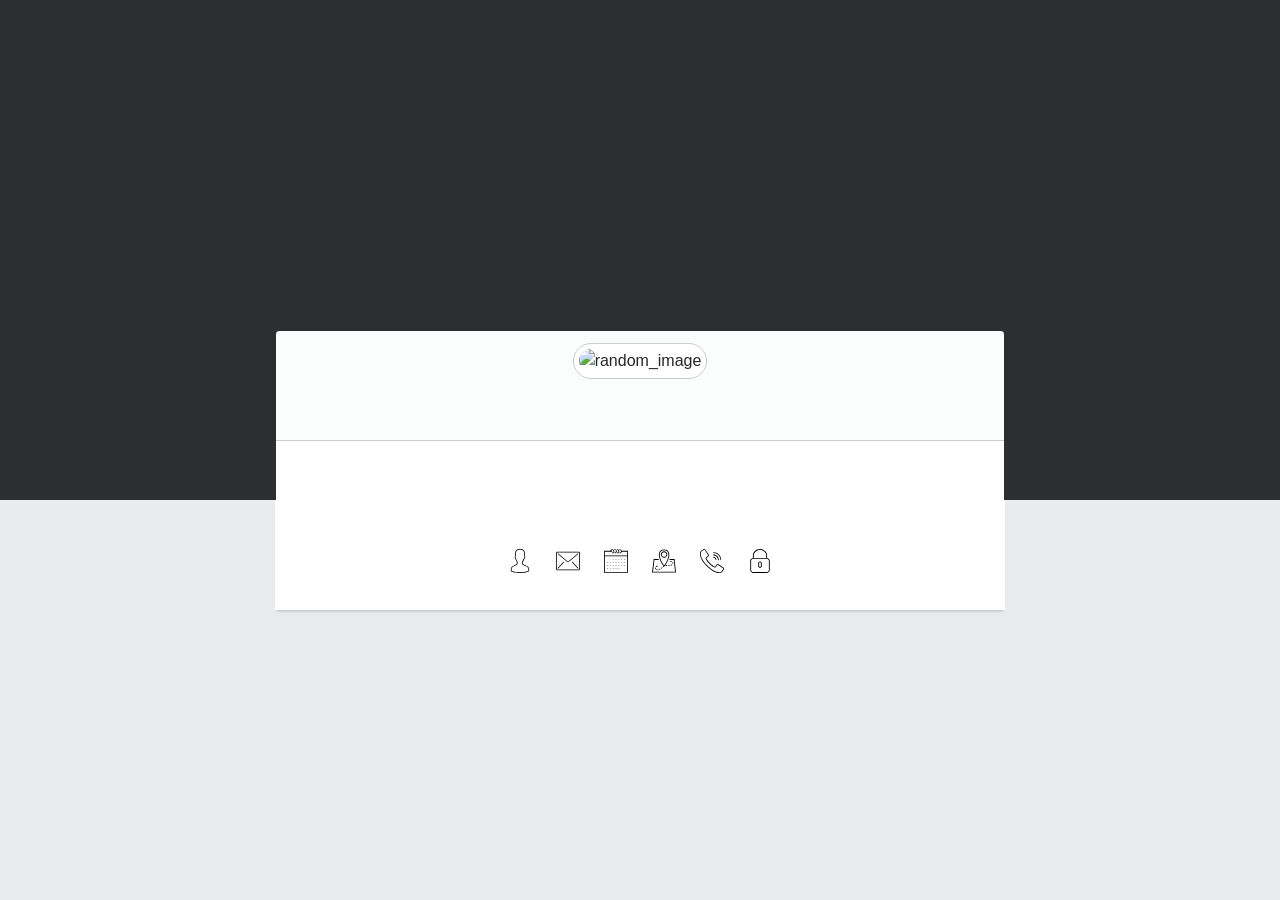
==== commit c24d2641: "From default text" ====
--- a/index.html
+++ b/index.html
@@ -19,8 +19,8 @@
                         </div>
                         <br>
                         <div>
-                            <h3 class="c-card__subtitle u-margin--none u-text--md ">My address is</h3>
-                            <h2 class="c-card__title u-text--lg">33655 - eichenweg 40</h2>
+                            <h3 class="c-card__subtitle u-margin--none u-text--md "></h3>
+                            <h2 class="c-card__title u-text--lg"></h2>
                         </div>
                         <ul class="c-tabs l-row u-grid-justify--center u-padding--md">
                             <li class="c-tabs__list">
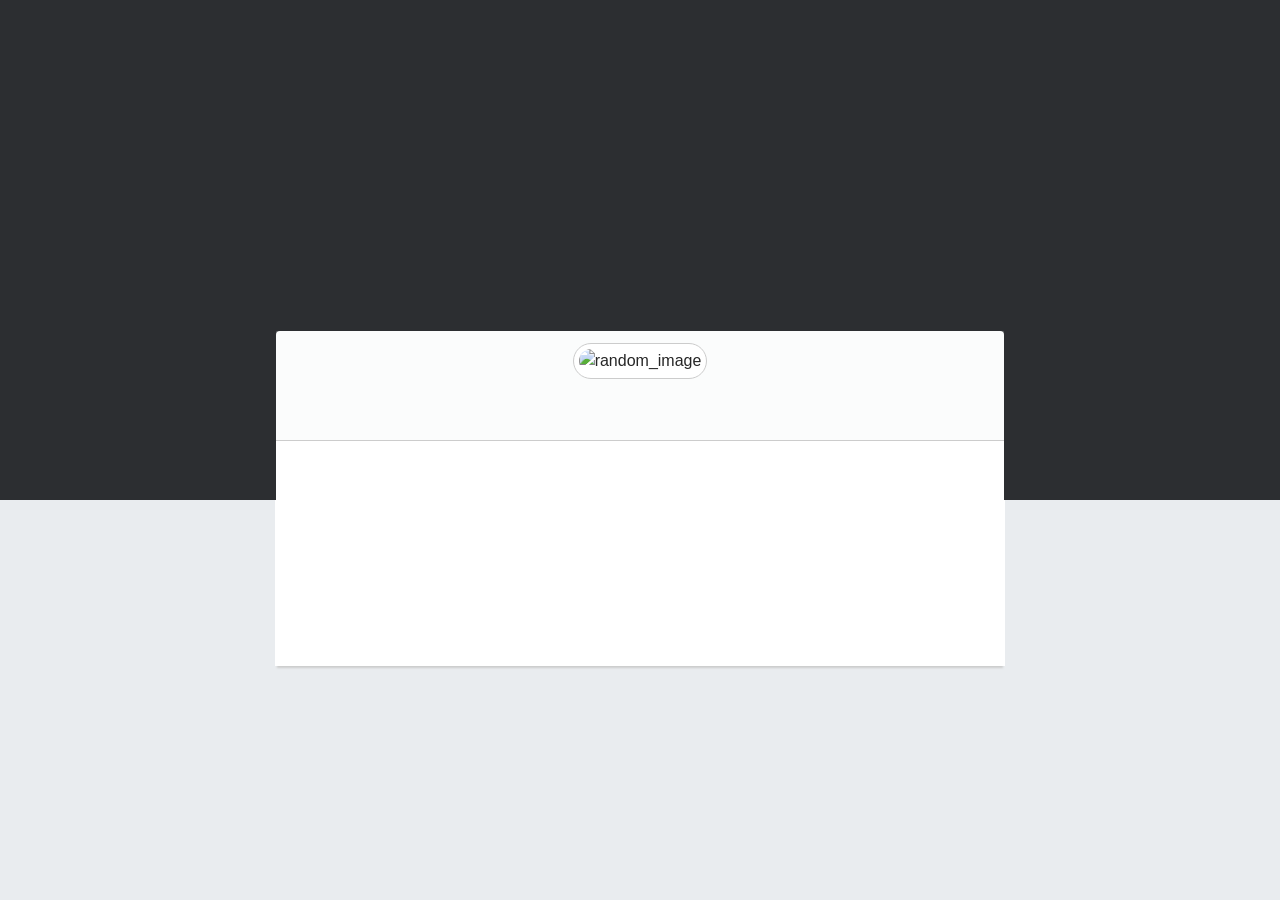
==== commit a8055e9b: "Updated styles and layout to match the end results" ====
--- a/index.html
+++ b/index.html
@@ -22,37 +22,13 @@
                             <h3 class="c-card__subtitle u-margin--none u-text--md "></h3>
                             <h2 class="c-card__title u-text--lg"></h2>
                         </div>
-                        <ul class="c-tabs l-row u-grid-justify--center u-padding--md">
-                            <li class="c-tabs__list">
-                                <a class="c-tabs__link user u-padding--sm">
-                                    <img class="u-image--24" src="./assets/icons/svg/misc/user.svg">
-                                </a>
-                            </li>
-                            <li class="c-tabs__list">
-                                <a class="c-tabs__link email u-padding--sm">
-                                    <img class="u-image--24" src="./assets/icons/svg/misc/email.svg">
-                                </a>
-                            </li>
-                            <li class="c-tabs__list">
-                                <a class="c-tabs__link calender u-padding--sm">
-                                    <img class="u-image--24" src="./assets/icons/svg/misc/calendar.svg">
-                                </a>
-                            </li>
-                            <li class="c-tabs__list">
-                                <a class="c-tabs__link location u-padding--sm">
-                                    <img class="u-image--24" src="./assets/icons/svg/misc/map-location.svg">
-                                </a>
-                            </li>
-                            <li class="c-tabs__list">
-                                <a class="c-tabs__link call u-padding--sm">
-                                    <img class="u-image--24" src="./assets/icons/svg/misc/call.svg">
-                                </a>
-                            </li>
-                            <li class="c-tabs__list">
-                                <a class="c-tabs__link locked u-padding--sm">
-                                    <img class="u-image--24" src="./assets/icons/svg/misc/locked.svg">
-                                </a>
-                            </li>
+                        <ul class=" l-row u-grid-justify--center u-padding--md icon_list">
+                            <li class="user_item" data-label="name"></li>
+                            <li class="email_item" data-label="email"></li>
+                            <li class="calender_item" data-label="birthday"></li>
+                            <li class="location_item" data-label="location"></li>
+                            <li class="call_item" data-label="phone"></li>
+                            <li class="locked_item" data-label="pass"></li>
                         </ul>
                     </div>
                 </div>
--- a/main.css
+++ b/main.css
@@ -29,6 +29,7 @@
 
 .custom-border {
     border:1px solid transparent;
+    margin-bottom: 200px;
 }
 
 .c-card__header_color {
@@ -50,3 +51,65 @@
         margin-left:20px;
     }
 }
+
+.icon_list li {
+    cursor: pointer;
+    display: block;
+    width: 40px;
+    height: 48px;
+    float: left;
+    margin: 20px;
+    background-image: url(https://randomuser.me/img/card_icons.png);
+    background-size: 378px;
+    background-position-y: -48px;
+    -webkit-transition: all .25s ease-out;
+    transition: all .25s ease-out;
+}
+
+.icon_list li.active_tab[data-label=name] {
+    background-position: 0 -96px;
+}
+
+.icon_list li[data-label=name]{
+    background-position: 0 -48px;
+}
+
+.icon_list li.active_tab[data-label=email] {
+    background-position: -68px -96px;
+}
+.icon_list li[data-label=email] {
+    background-position: -68px -48px;
+}
+
+.icon_list li.active_tab[data-label=birthday] {
+    background-position: -135px -96px;
+}
+
+.icon_list li[data-label=birthday] {
+    background-position: -135px -48px;
+}
+
+.icon_list li.active_tab[data-label=location] {
+    background-position: -203px -96px;
+}
+
+.icon_list li[data-label=location]{
+    background-position: -203px -48px;
+}
+
+.icon_list li.active_tab[data-label=phone] {
+    background-position: -270px -96px;
+}
+
+.icon_list li[data-label=phone]{
+    background-position: -270px -48px;
+}
+
+.icon_list li.active_tab[data-label=pass] {
+    background-position: -338px -96px;
+}
+
+.icon_list li[data-label=pass] {
+    background-position: -338px -48px;
+}
+
